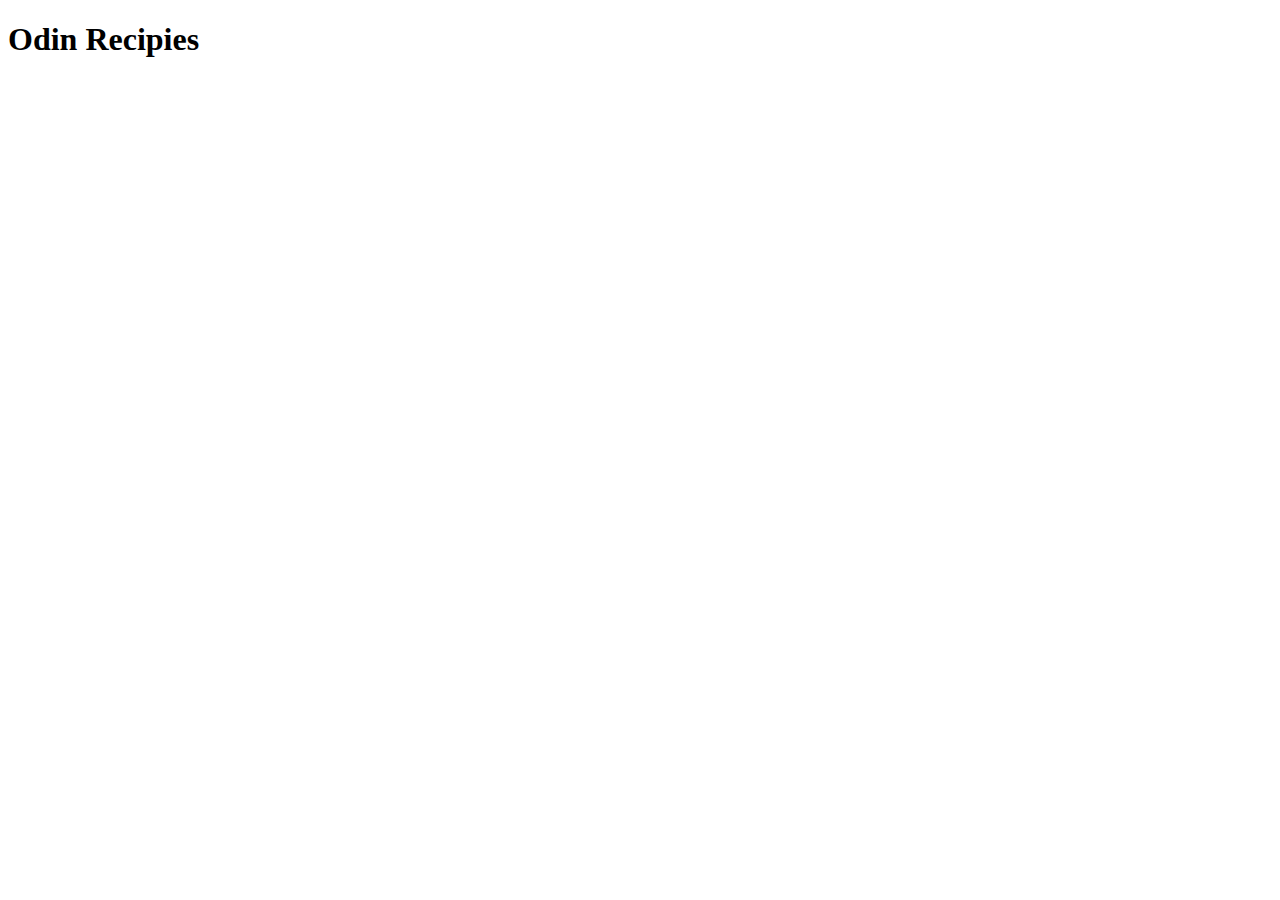
==== index.html @ b21196c8 "Create Index File With Boilerplate" ====
<!DOCTYPE html>
<html lang="en">
<head>
    <meta charset="UTF-8">
    <meta http-equiv="X-UA-Compatible" content="IE=edge">
    <meta name="viewport" content="width=device-width, initial-scale=1.0">
    <title>Document</title>
</head>
<body>
    <h1>Odin Recipies</h1>
</body>
</html>
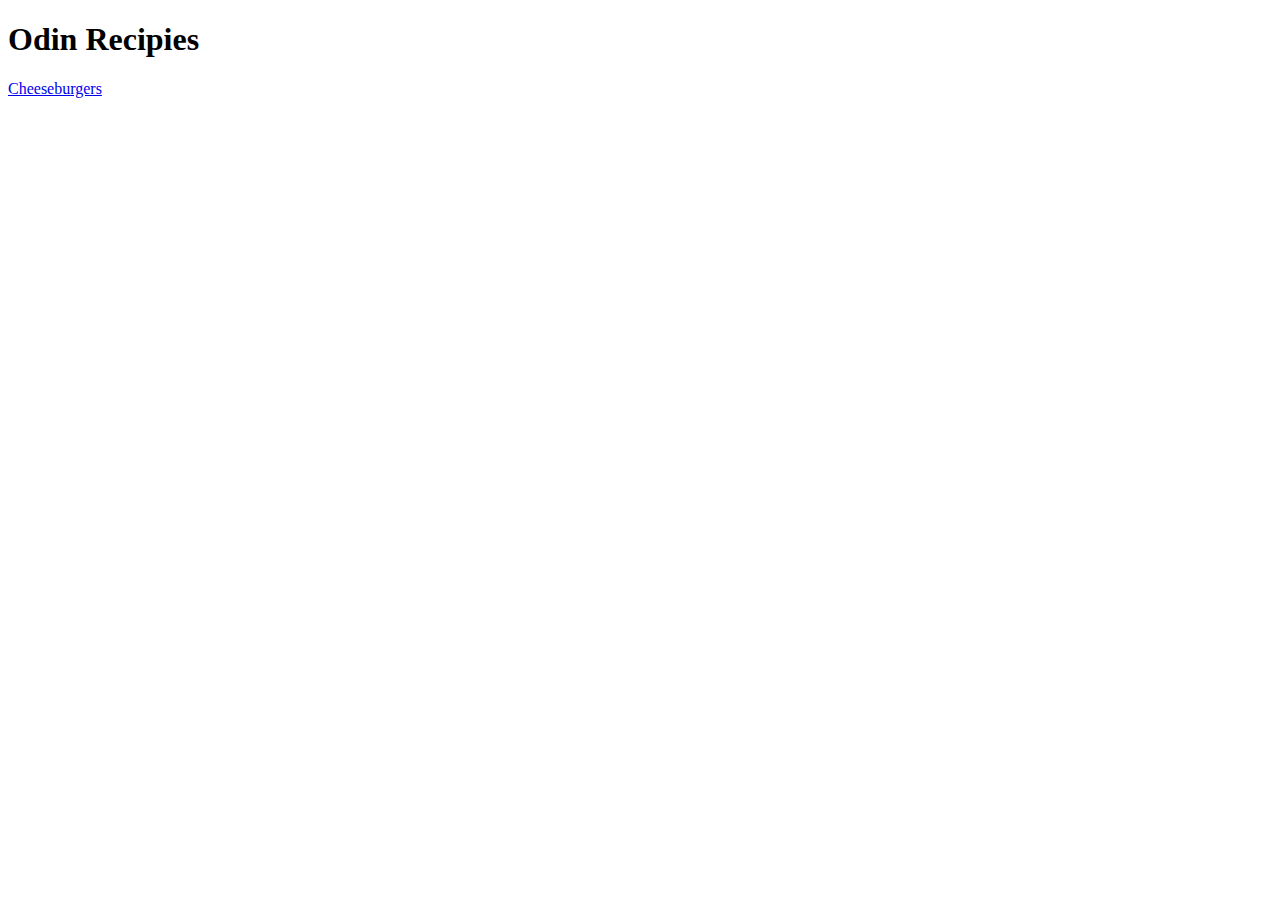
==== commit 3df18018: "Add New Link to Cheeseburgers Recipe Page" ====
--- a/index.html
+++ b/index.html
@@ -8,5 +8,6 @@
 </head>
 <body>
     <h1>Odin Recipies</h1>
+    <a href="recipes/cheeseburgers.html">Cheeseburgers</a>
 </body>
 </html>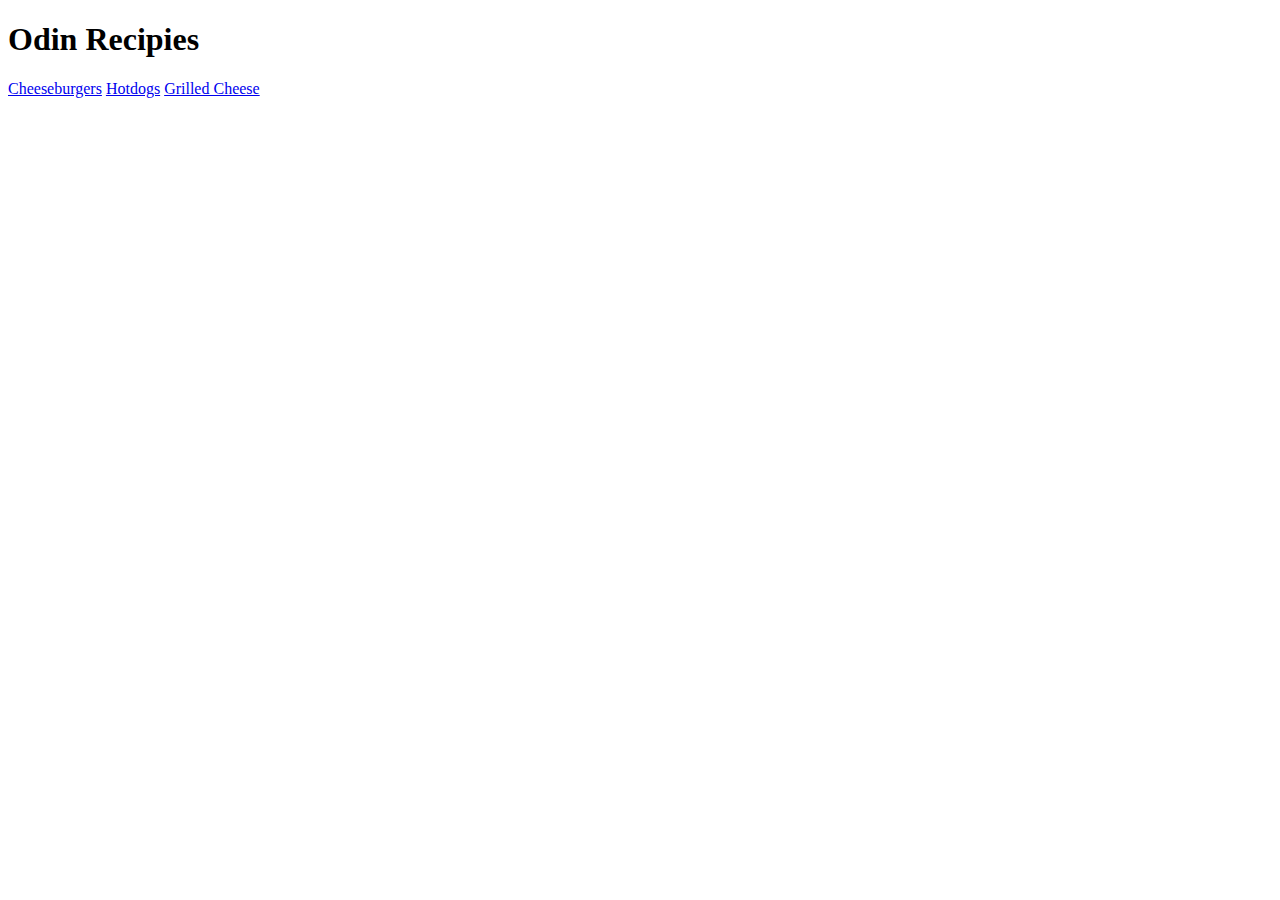
==== commit 6fcc5faf: "Update Menu To Include Hotdogs & Grilled Cheese" ====
--- a/index.html
+++ b/index.html
@@ -9,5 +9,7 @@
 <body>
     <h1>Odin Recipies</h1>
     <a href="recipes/cheeseburgers.html">Cheeseburgers</a>
+    <a href="recipes/hotdogs.html">Hotdogs</a>
+    <a href="recipes/grilled-cheese.html">Grilled Cheese</a>
 </body>
 </html>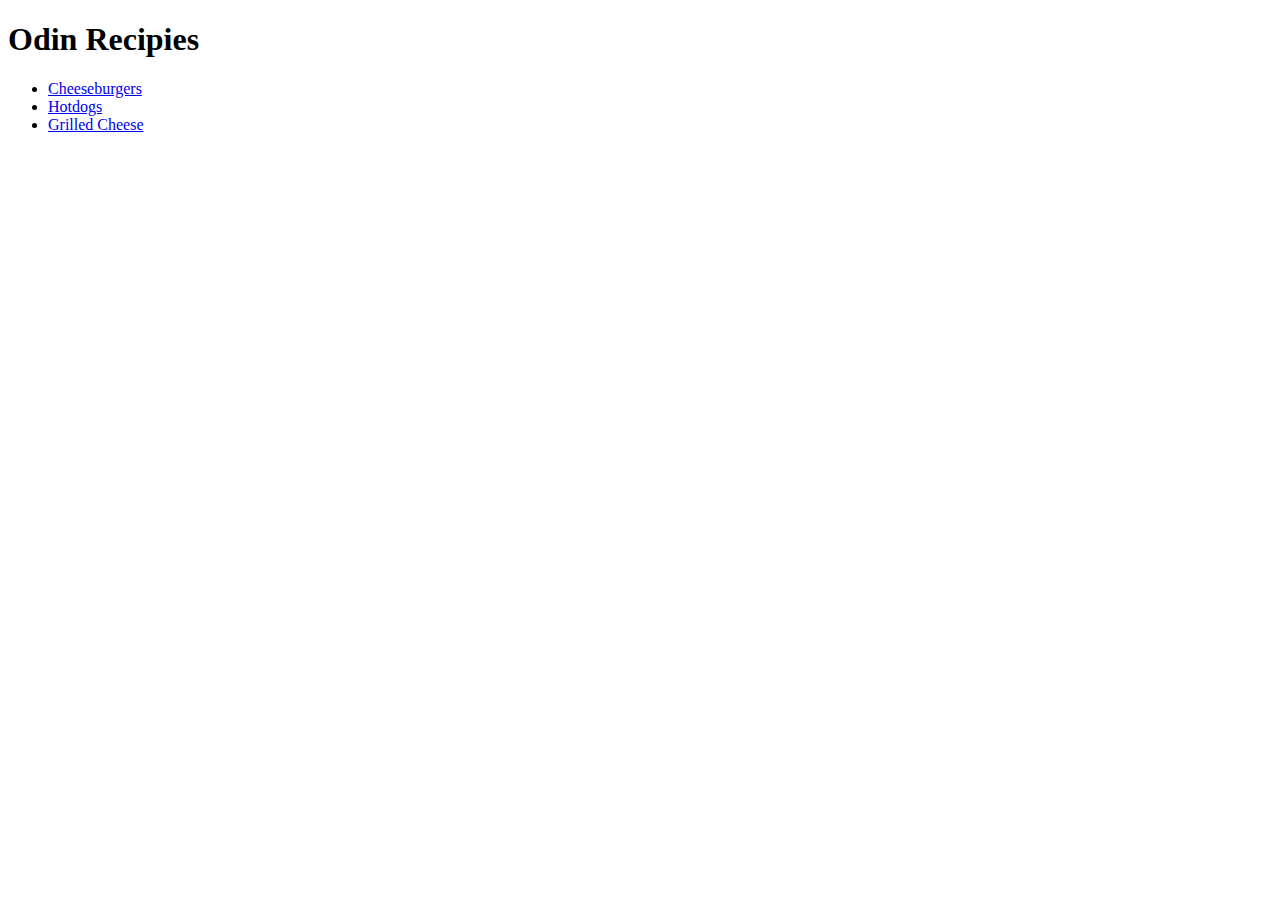
==== commit 448ccc6d: "Add Menu Links to UL" ====
--- a/index.html
+++ b/index.html
@@ -8,8 +8,10 @@
 </head>
 <body>
     <h1>Odin Recipies</h1>
-    <a href="recipes/cheeseburgers.html">Cheeseburgers</a>
-    <a href="recipes/hotdogs.html">Hotdogs</a>
-    <a href="recipes/grilled-cheese.html">Grilled Cheese</a>
+    <ul>
+        <li><a href="recipes/cheeseburgers.html">Cheeseburgers</a></li> 
+        <li><a href="recipes/hotdogs.html">Hotdogs</a></li> 
+        <li><a href="recipes/grilled-cheese.html">Grilled Cheese</a></li>
+    </ul>
 </body>
 </html>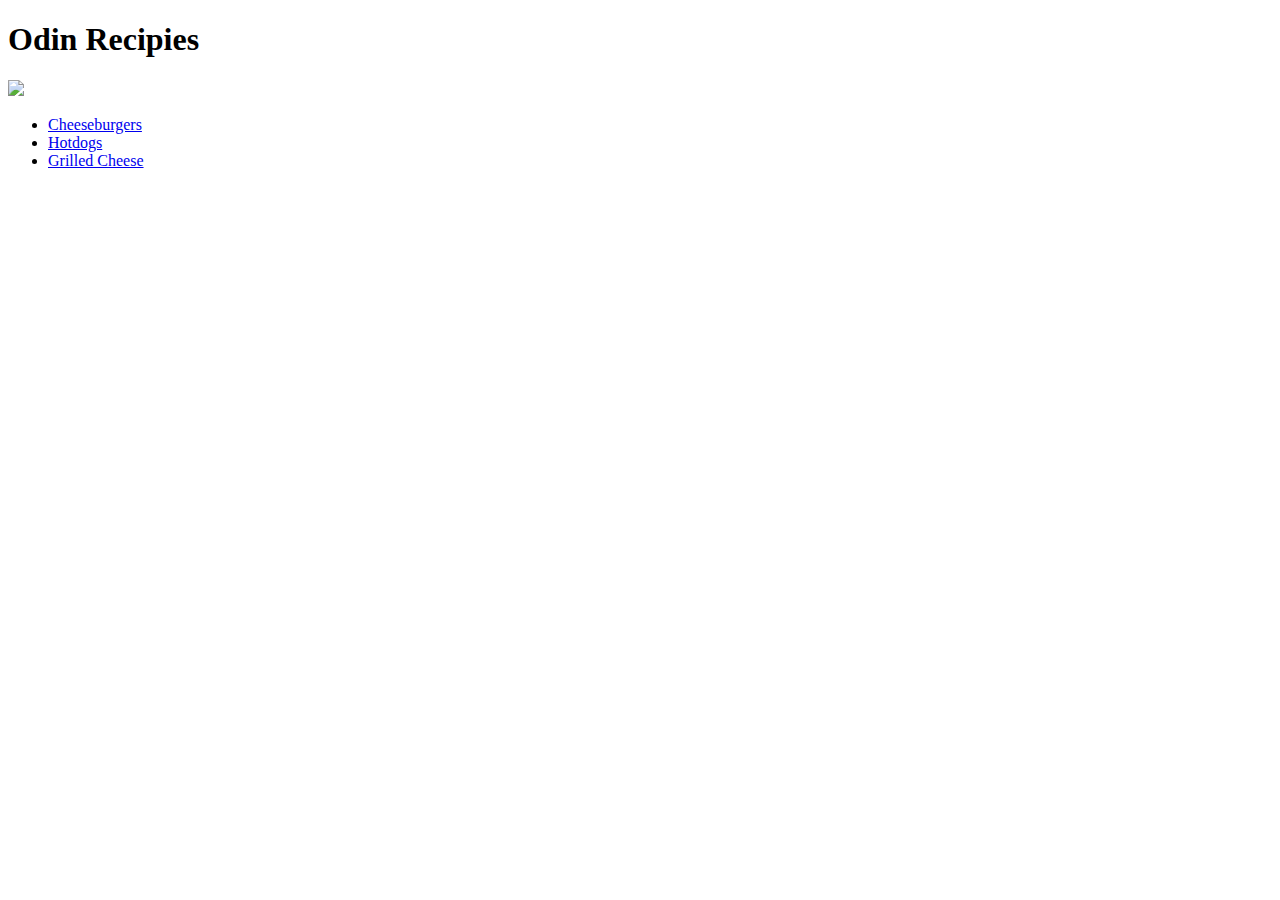
==== commit 46f3ef08: "Add Chef's Jacket and Linke to External Stylesheet" ====
--- a/index.html
+++ b/index.html
@@ -4,10 +4,12 @@
     <meta charset="UTF-8">
     <meta http-equiv="X-UA-Compatible" content="IE=edge">
     <meta name="viewport" content="width=device-width, initial-scale=1.0">
-    <title>Document</title>
+    <title>Chase's Recipes - Odin Project</title>
+    <link rel="stylesheet" href="styles.css">
 </head>
 <body>
     <h1>Odin Recipies</h1>
+    <img src="img/chef-jacket.png" id="chef-jacket">
     <ul>
         <li><a href="recipes/cheeseburgers.html">Cheeseburgers</a></li> 
         <li><a href="recipes/hotdogs.html">Hotdogs</a></li> 
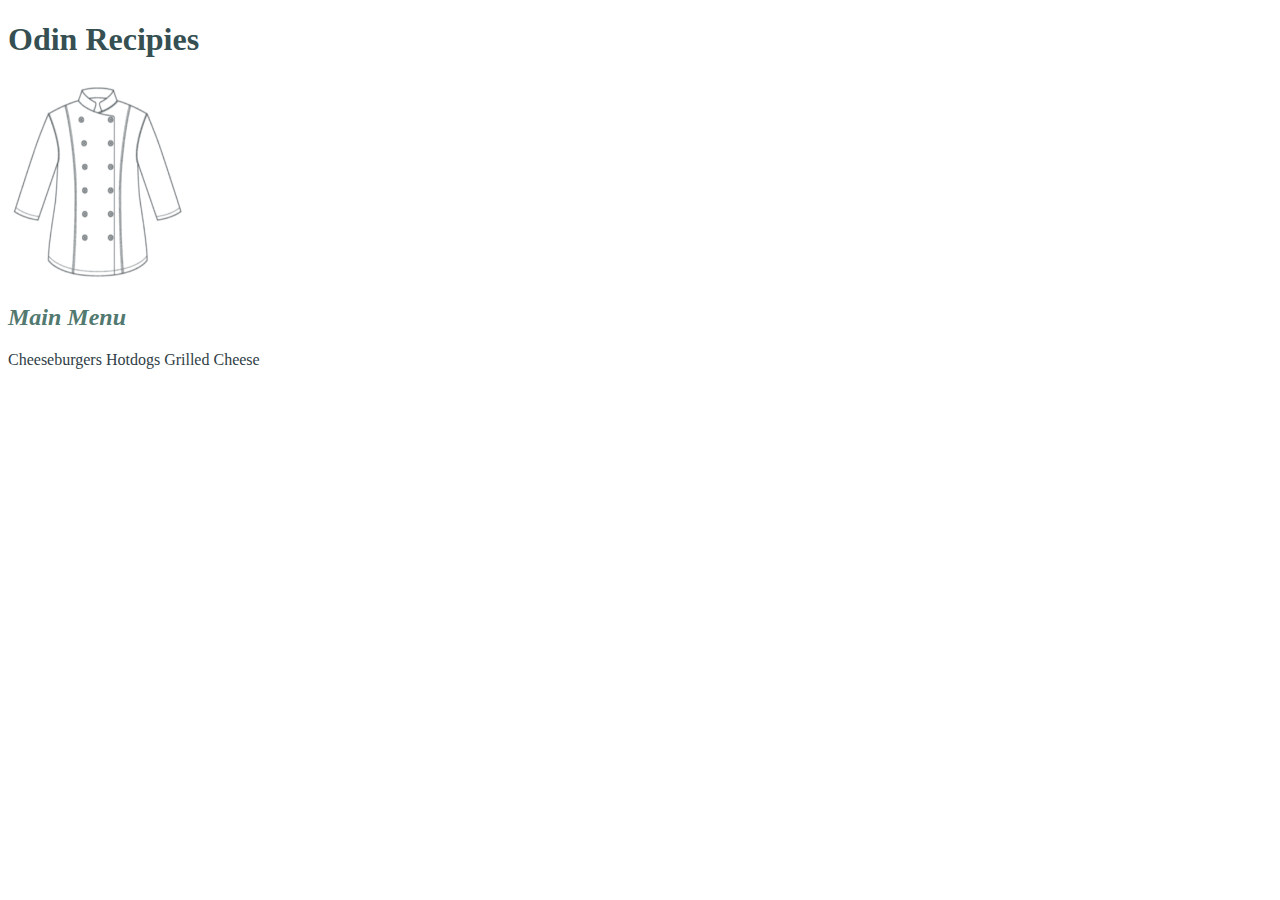
==== commit a066839f: "Build out Main Menu Structure" ====
--- a/index.html
+++ b/index.html
@@ -8,12 +8,13 @@
     <link rel="stylesheet" href="styles.css">
 </head>
 <body>
-    <h1>Odin Recipies</h1>
+    <h1 class="site-title">Odin Recipies</h1>
     <img src="img/chef-jacket.png" id="chef-jacket">
-    <ul>
-        <li><a href="recipes/cheeseburgers.html">Cheeseburgers</a></li> 
-        <li><a href="recipes/hotdogs.html">Hotdogs</a></li> 
-        <li><a href="recipes/grilled-cheese.html">Grilled Cheese</a></li>
-    </ul>
+    <div class="main-menu-block">
+        <h2>Main Menu</h2>
+        <a href="recipes/cheeseburgers.html">Cheeseburgers</a>
+        <a href="recipes/hotdogs.html">Hotdogs</a>
+        <a href="recipes/grilled-cheese.html">Grilled Cheese</a>
+    </div>
 </body>
 </html>--- a/styles.css
+++ b/styles.css
@@ -0,0 +1,50 @@
+body {
+    background-color: white ;
+    color: #2f3e46;
+    font-family: "Brush Script MT", cursive;
+}
+
+h1 {
+    font-weight: bold;
+    color: #354f52;
+}
+
+h2 {
+    color: #52796f;
+    font-style: italic;
+}
+
+#chef-jacket {
+    width: 180px;
+    Height: 200px;
+}
+
+#cheeseburger {
+    width: 400px;
+    height: 300px;
+}
+
+#hotdog {
+    width: 400px;
+    height: 300px;
+}
+
+#grilled-cheese {
+
+    width: 400px;
+    height: 300px;
+}
+
+li {
+    color: #2f3e46;
+}
+
+a {
+    color: #2f3e46;
+    text-decoration: none;
+}
+
+a:hover {
+    color:#52796f;
+    text-decoration: underline;
+}